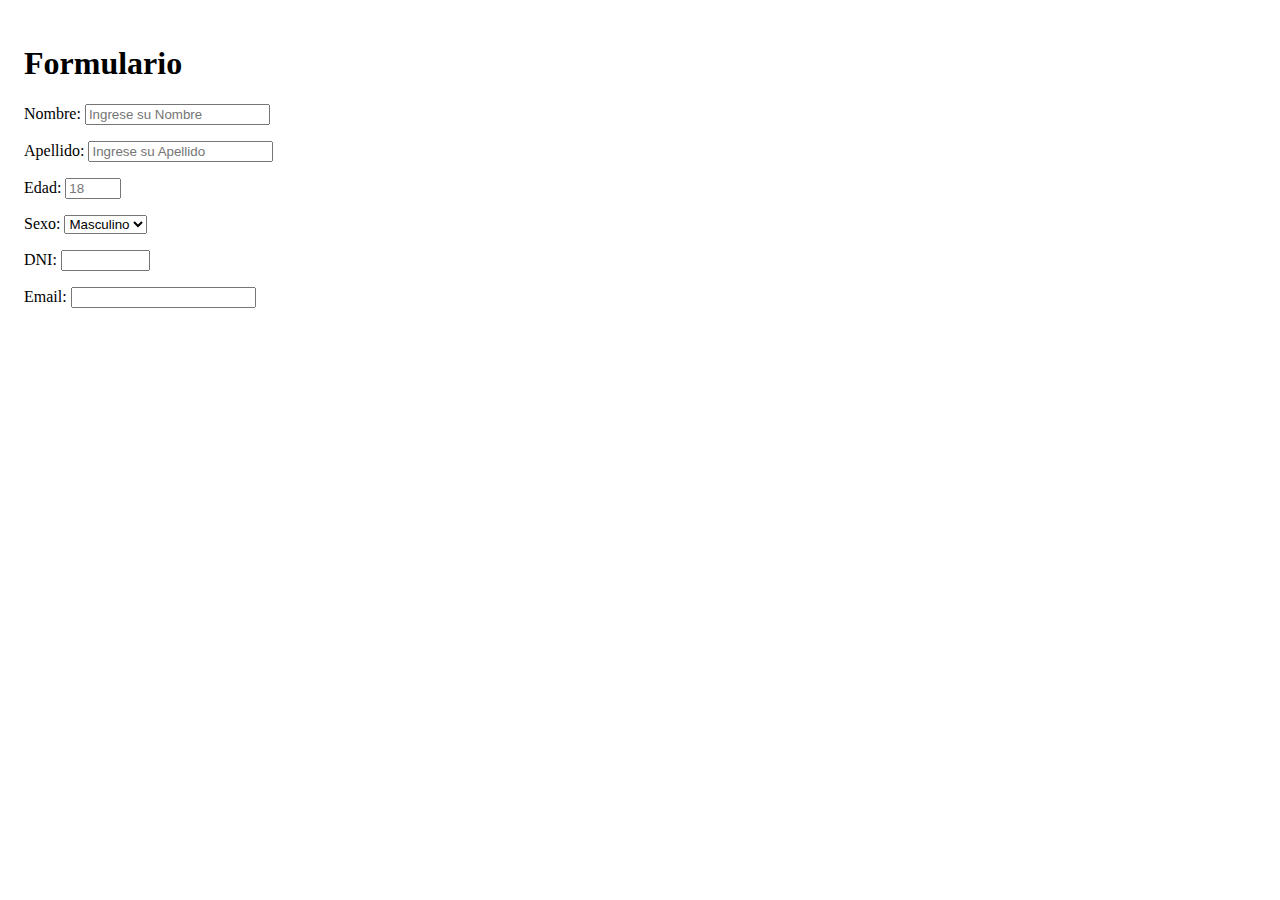
==== form.html @ 44996ee4 "create form.html" ====
<!DOCTYPE html>
<html lang="es">
<head>
    <meta charset="UTF-8">
    <meta http-equiv="X-UA-Compatible" content="IE=edge">
    <meta name="viewport" content="width=device-width, initial-scale=1.0">
    <title>Formulario</title>
    <link rel="stylesheet" href="/styles/styles.css">
</head>
<body>
 <div>
    <form action="">
        <h1>Formulario</h1>
        <p>
            <label for="">Nombre:</label>
            <input type="text" placeholder="Ingrese su Nombre"> 
        </p>
        <p>
            <label for="">Apellido:</label>
            <input type="text" placeholder="Ingrese su Apellido"> 
        </p>
        <p>
            <label for="">Edad:</label>
            <input type="number" min="18" max="80" placeholder="18">
        </p>
        <p>
            <label for="">Sexo:</label>
            <Select>
                <option value="">Masculino</option>
                <option value="">Femenino</option>
            </Select>
        </p>
        <p>
            <label for="">DNI:</label>
            <input type="text" size="8" minlength="8" maxlength="8">
        </p>
        <p>
            <label for="">Email:</label>
            <input type="email">
        </p>
    </form>
 </div>   
    
</body>
</html>
---- styles/styles.css ----
form{
    padding: 1em;
    border: 1em;
  
}
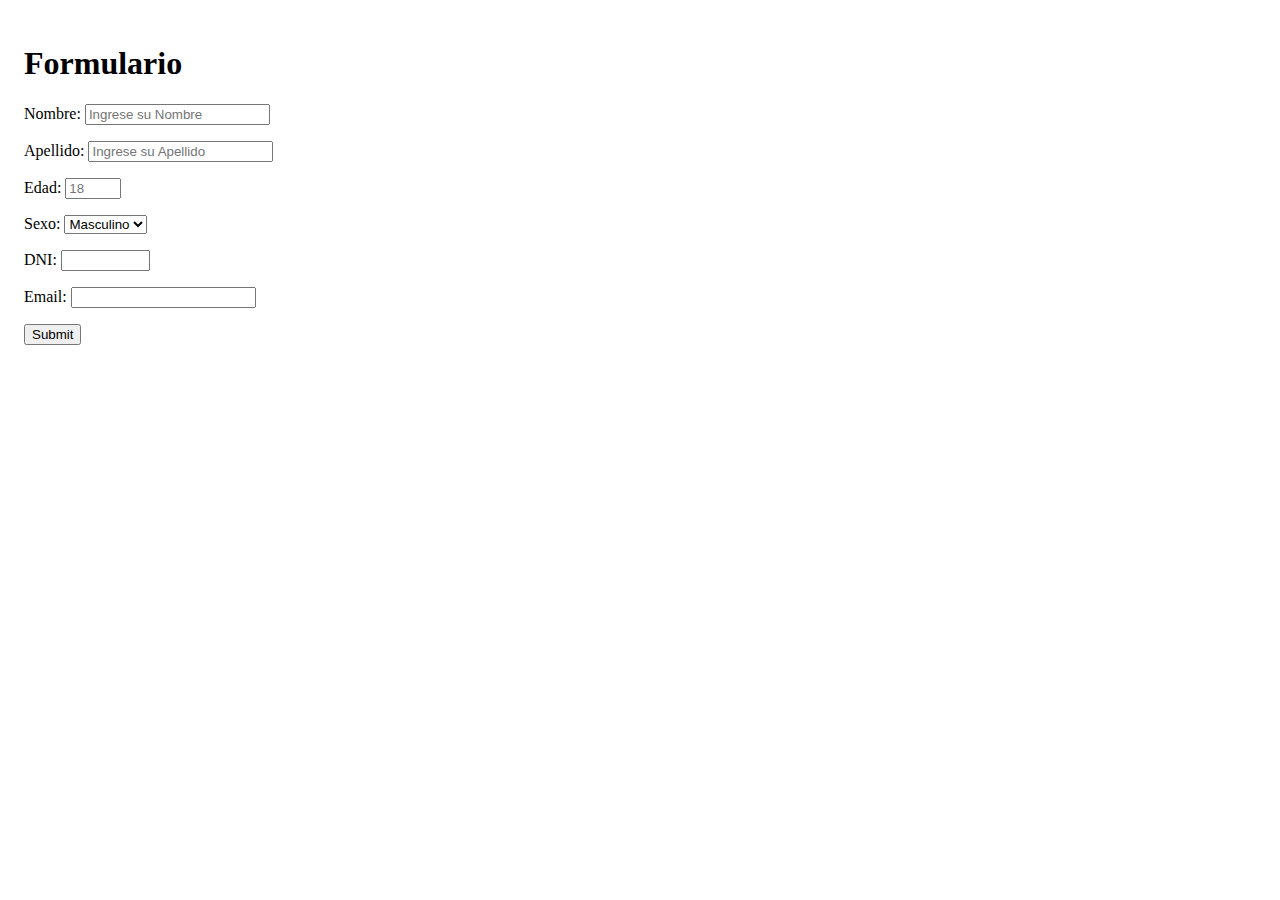
==== commit 9b532a1e: "update form.html" ====
--- a/form.html
+++ b/form.html
@@ -38,6 +38,7 @@
             <label for="">Email:</label>
             <input type="email">
         </p>
+        <input type="submit">
     </form>
  </div>   
     
